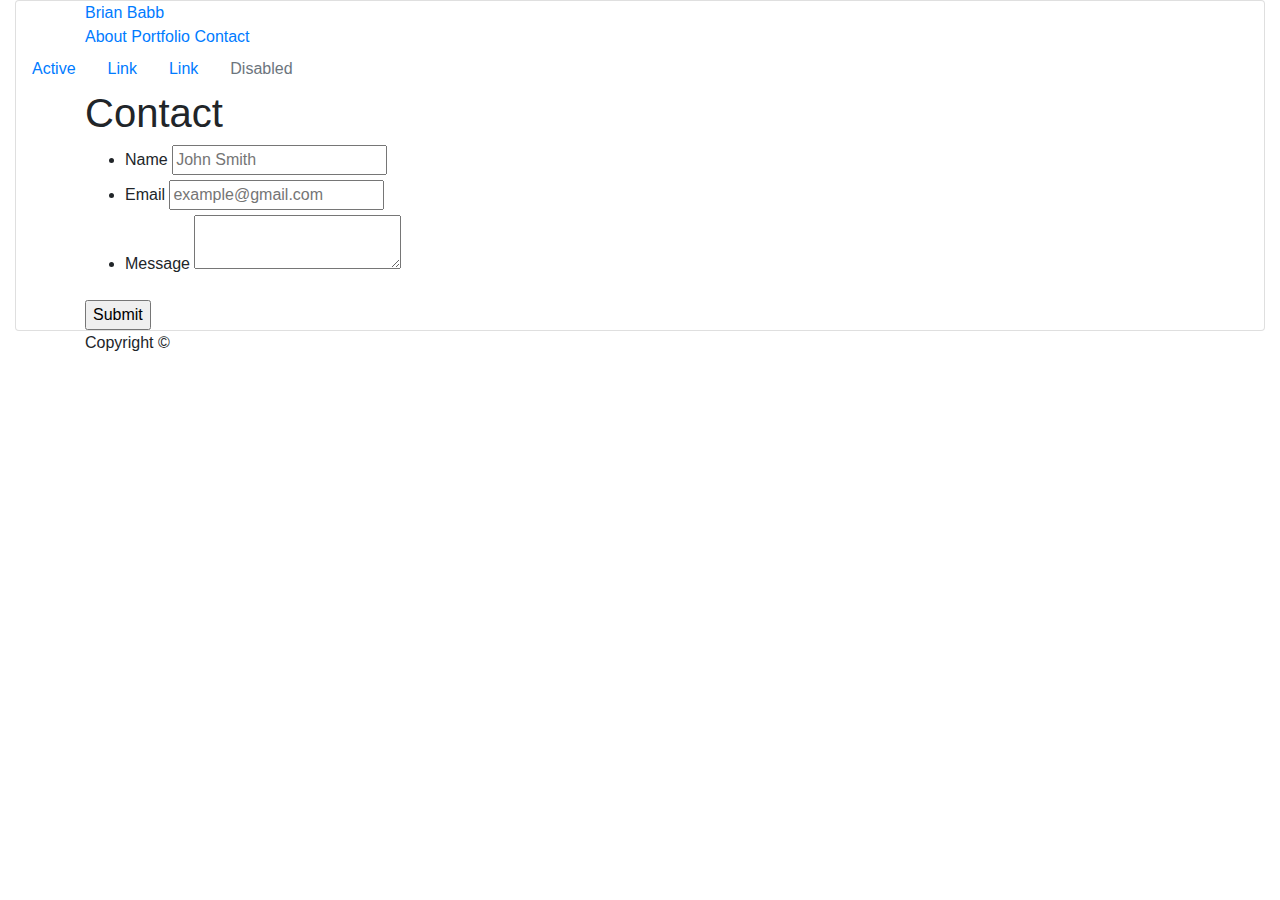
==== contact.html @ a14d30d8 "update" ====
<!doctype html>
<html lang="en-us">

<head>
  <meta charset="UTF-8">
  <title>Contact | Your Name</title>
  <link rel="stylesheet" type="text/css" href="assets/css/style.css">
  <link rel="stylesheet" href="https://stackpath.bootstrapcdn.com/bootstrap/4.3.1/css/bootstrap.min.css"
    integrity="sha384-ggOyR0iXCbMQv3Xipma34MD+dH/1fQ784/j6cY/iJTQUOhcWr7x9JvoRxT2MZw1T" crossorigin="anonymous">
</head>

<body>
  <div class="container-fluid">
    <div class="card">
      <header id="masthead">
        <div class="container">
          <a href="index.html" id="logo">Brian Babb</a>
          <nav>
            <a href="index.html">About</a>
            <a href="portfolio.html">Portfolio</a>
            <a href="contact.html">Contact</a>
          </nav>
        </div>
      </header>

  

      <ul class="nav">
        <li class="nav-item">
          <a class="nav-link active" href="#">Active</a>
        </li>
        <li class="nav-item">
          <a class="nav-link" href="#">Link</a>
        </li>
        <li class="nav-item">
          <a class="nav-link" href="#">Link</a>
        </li>
        <li class="nav-item">
          <a class="nav-link disabled" href="#" tabindex="-1" aria-disabled="true">Disabled</a>
        </li>
      </ul>


      <div id="main-container" class="container">
        <section class="main-section">
          <h1>Contact</h1>

          <form id="contact-form">
            <ul>
              <li>
                <label for="name">Name</label>
                <input type="text" id="name" name="name" placeholder="John Smith" required="required">
              </li>
              <li>
                <label for="email">Email</label>
                <input type="email" id="email" name="email" placeholder="example@gmail.com" required="required">
              </li>
              <li>
                <label for="message">Message</label>
                <textarea id="message" name="message" required="required"></textarea>
              </li>
            </ul>
            <input type="submit">
          </form>

        </section>

      </div>


    </div>


  </div>


  <footer>

    <div class="container">
      Copyright &copy;
    </div>
  </footer>
</body>

</html>
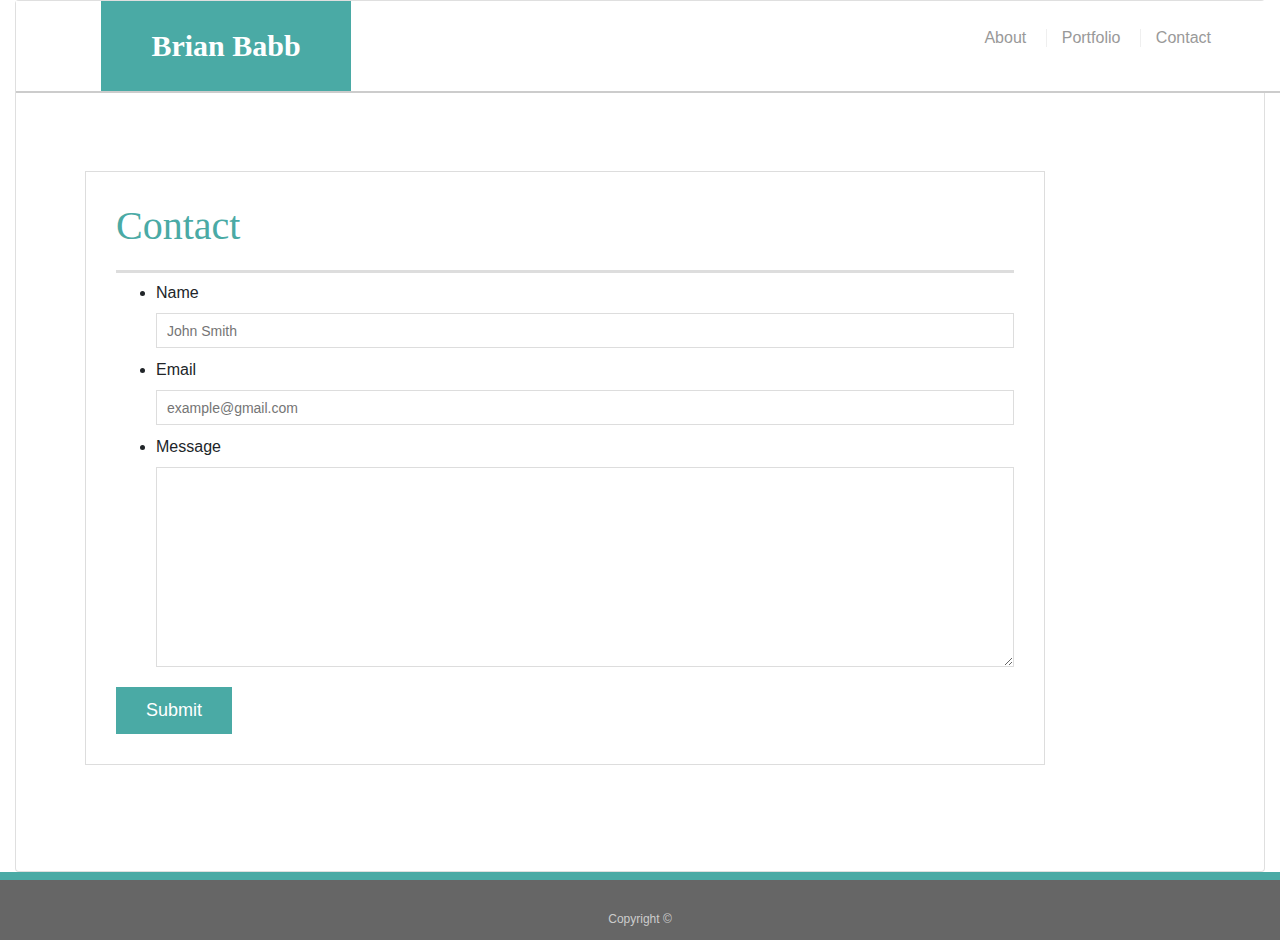
==== commit 20ecd857: "second attempt to missing data" ====
--- a/contact.html
+++ b/contact.html
@@ -3,8 +3,8 @@
 
 <head>
   <meta charset="UTF-8">
-  <title>Contact | Your Name</title>
-  <link rel="stylesheet" type="text/css" href="assets/css/style.css">
+  <title> Contact | Your Name</title>
+  <link rel="stylesheet" type="text/css" href="Assets/css/style.css">
   <link rel="stylesheet" href="https://stackpath.bootstrapcdn.com/bootstrap/4.3.1/css/bootstrap.min.css"
     integrity="sha384-ggOyR0iXCbMQv3Xipma34MD+dH/1fQ784/j6cY/iJTQUOhcWr7x9JvoRxT2MZw1T" crossorigin="anonymous">
 </head>
@@ -16,14 +16,14 @@
         <div class="container">
           <a href="index.html" id="logo">Brian Babb</a>
           <nav>
-            <a href="index.html">About</a>
-            <a href="portfolio.html">Portfolio</a>
-            <a href="contact.html">Contact</a>
+            <a href="index.html"> About</a>
+            <a href="portfolio.html"> Portfolio</a>
+            <a href="contact.html"> Contact</a>
           </nav>
         </div>
       </header>
 
-  
+
 
       <ul class="nav">
         <li class="nav-item">
--- a/Assets/css/style.css
+++ b/Assets/css/style.css
@@ -0,0 +1,217 @@
+body {
+    font-family: Arial, "Helvetica Neue", Helvetica, sans-serif;
+    font-size: 18px;
+    line-height: 34px;
+    color: #777777;
+    background: url("../images/concrete_seamless.png"); 
+  }
+  
+  * {
+    box-sizing: border-box;
+  }
+  
+  /* general */
+  
+  .container {
+    width: 100%;
+    max-width: 960px;
+    margin: 0 auto;
+    clear: both;
+  }
+  
+  h1,
+  h2,
+  h3,
+  p {
+    margin-bottom: 20px;
+  }
+  
+  p:last-child {
+    margin-bottom: 0;
+  }
+  
+  h1,
+  h2,
+  h3 {
+    font-family: Georgia, Times, "Times New Roman", serif;
+    font-weight: 700;
+    color: #4aaaa5;
+  }
+  
+  h1 {
+    padding-bottom: 20px;
+    font-size: 30px;
+    line-height: 49px;
+    border-bottom: 3px solid #dddddd;
+  }
+  
+  h2,
+  h3 {
+    font-size: 22px;
+  }
+  
+  /* header */
+  
+  #masthead {
+    position: fixed;
+    z-index: 99;
+    width: 100%;
+    margin: 0 0 30px;
+    overflow: auto;
+    color: #ffffff;
+    background: #ffffff;
+    border-bottom: 2px solid #cccccc;
+  }
+  
+  #logo {
+    float: left;
+    width: 250px;
+    height: 90px;
+    font-family: Georgia, Times, "Times New Roman", serif;
+    font-size: 30px;
+    font-weight: 700;
+    line-height: 90px;
+    color: #ffffff;
+    text-align: center;
+    text-decoration: none;
+    background: #4aaaa5;
+  }
+ 
+  nav {
+    float: right;
+    margin-top: 25px;
+  }
+  
+  nav a {
+    display: inline-block;
+    padding-left: 15px;
+    margin-left: 15px;
+    line-height: 18px;
+    color: #999;
+    text-decoration: none;
+    border-left: 1px solid #efefef;
+  }
+  
+  nav a:first-child {
+    border-left: 0 none;
+  }
+  
+  /* footer */
+  
+  footer {
+    padding: 30px 0;
+    clear: both;
+    font-size: 12px;
+    color: #ffffff;
+    color: #cccccc;
+    text-align: center;
+    background: #666666;
+    border-top: 8px solid #4aaaa5;
+    height: 50px;
+  }
+  
+  h3, h2 {
+    padding-bottom: 20px;
+    margin-bottom: 15px;
+    line-height: 22px;
+    border-bottom: 2px solid #eeeeee;
+  }
+  
+  /* main */
+  
+  #main-container {
+    padding-top: 130px;
+    min-height: calc(100vh - 70px);
+  }
+  
+  .main-section {
+    float: left;
+    width: 100%;
+    max-width: 960px;
+    padding: 30px;
+    margin: 0 0 40px;
+    background: #ffffff;
+    border: 1px solid #dddddd;
+  }
+  
+  /* portfolio page */
+  
+  .work {
+    position: relative;
+    float: left;
+    width: 274px;
+    margin: 20px 0 25px;
+    overflow: auto;
+  }
+  
+  .work:nth-child(even) {
+    margin-right: 40px;
+  }
+  
+  .work img {
+    width: 100%;
+    border: 0 none;
+    opacity: 0.8;
+  }
+  
+  .work h3 {
+    position: absolute;
+    bottom: 20px;
+    width: 100%;
+    padding: 15px;
+    margin-bottom: 0;
+    font-weight: 300;
+    line-height: 30px;
+    color: #ffffff;
+    text-align: center;
+    background: #4aaaa5;
+    border-bottom: 0;
+  }
+  
+  .auth-image {
+    float: left;
+    width: 200px;
+    height: auto;
+    margin-top: 10px;
+    margin-right: 25px;
+  }
+  
+  /* contact page */
+  
+  #contact-form ul {
+    margin-bottom: 20px;
+  }
+  
+  #contact-form li {
+    margin-bottom: 10px;
+  }
+  
+  label,
+  input[type=text],
+  input[type=email],
+  textarea {
+    display: block;
+    width: 100%;
+  }
+  
+  input[type=text],
+  input[type=email],
+  textarea {
+    height: 35px;
+    padding: 0 10px;
+    font-size: 14px; 
+    border: 1px solid #dddddd;
+  }
+  
+  textarea {
+    height: 200px;
+  }
+  
+  input[type=submit] {
+    padding: 10px 30px;
+    font-size: 18px;
+    color: #ffffff;
+    cursor: pointer;
+    background: #4aaaa5;
+    border: 0 none;
+  }